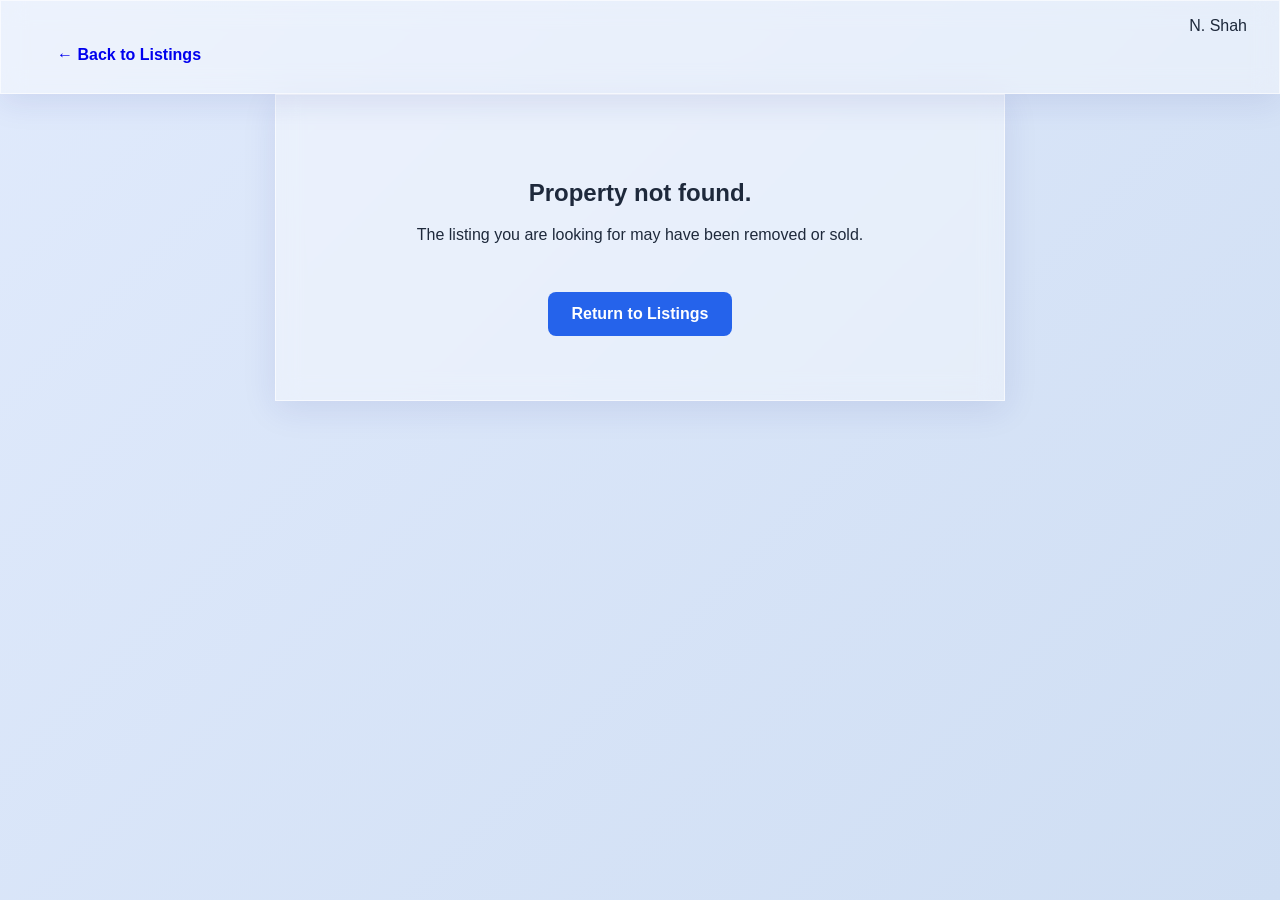
==== details.html @ 846b1905 "Initial website build" ====
<!DOCTYPE html>
<html lang="en">
<head>
    <meta charset="UTF-8">
    <meta name="viewport" content="width=device-width, initial-scale=1.0">
    <title>Property Details | Nirav Shah</title>
    <link rel="stylesheet" href="style.css">
</head>
<body>

    <nav class="glass-nav">
        <a href="index.html" class="btn-glass-small">← Back to Listings</a>
        <div class="logo">N. Shah</div>
    </nav>

    <main id="property-details-container" class="section">
        </main>

    <script src="data.js"></script>
    <script src="details.js"></script>
</body>
</html>
---- style.css ----
:root {
    --bg-gradient: linear-gradient(135deg, #e0eafc, #cfdef3); /* Light icy blue gradient */
    --glass-bg: rgba(255, 255, 255, 0.4);
    --glass-border: rgba(255, 255, 255, 0.6);
    --text-main: #1e293b;
    --accent: #2563eb;
}

body {
    margin: 0;
    font-family: 'Helvetica Neue', sans-serif;
    background: var(--bg-gradient);
    color: var(--text-main);
    min-height: 100vh;
}

/* Glass Utilities */
.glass-nav, .glass-panel, .glass-card {
    background: var(--glass-bg);
    backdrop-filter: blur(12px);
    -webkit-backdrop-filter: blur(12px);
    border: 1px solid var(--glass-border);
    box-shadow: 0 8px 32px 0 rgba(31, 38, 135, 0.1);
}

.glass-nav {
    display: flex;
    justify-content: space-between;
    padding: 1rem 2rem;
    position: sticky;
    top: 0;
    z-index: 100;
}

/* Hero Section */
.hero {
    padding: 4rem 2rem;
    display: flex;
    justify-content: center;
}

.about-panel {
    display: flex;
    align-items: center;
    gap: 2rem;
    padding: 2rem;
    border-radius: 20px;
    max-width: 800px;
    flex-wrap: wrap; /* Stacks on mobile */
}

.portrait {
    width: 150px;
    height: 150px;
    border-radius: 20px;
    object-fit: cover;
    border: 3px solid white;
    box-shadow: 0 20px 30px rgba(0,0,0,0.1);
}

.section-title {
    padding-left: 2rem; /* Pushes the title away from the left edge */
    margin-bottom: 1.5rem;
    font-size: 2rem;
    max-width: 1200px;
    margin-inline: auto; /* Keeps it aligned on very large screens */
}

/* Carousel for Mobile */
.carousel {
    display: flex;
    overflow-x: auto;
    scroll-snap-type: x mandatory; /* Snaps to each card */
    gap: 1.5rem;
    padding: 1rem 2rem 2rem;
    scrollbar-width: none; /* Hides scrollbar in Firefox */
}

.carousel::-webkit-scrollbar {
    display: none; /* Hides scrollbar in Chrome/Safari */
}

.glass-card {
    min-width: 85vw; /* Takes up most of screen on mobile */
    border-radius: 16px;
    overflow: hidden;
    scroll-snap-align: center;
    transition: transform 0.3s ease;
}

.card-img {
    height: 220px; /* If this is missing, the image is invisible */
    background-size: cover;
    background-position: center;
    background-color: #cbd5e1; /* Adds a gray placeholder if the image fails */
}

.card-content {
    padding: 1.5rem;
}

/* Desktop Override */
@media (min-width: 768px) {
    .carousel {
        flex-wrap: wrap;
        justify-content: center;
        overflow-x: visible;
    }
    .glass-card {
        min-width: 300px;
        width: 300px;
    }
    .glass-card:hover {
        transform: translateY(-5px);
    }
}

/* Buttons */
.btn-solid, .btn-glass, .btn-glass-small {
    display: inline-block;
    padding: 0.8rem 1.5rem;
    border-radius: 8px;
    text-decoration: none;
    font-weight: bold;
    margin-top: 1rem;
    cursor: pointer;
    transition: all 0.2s ease;
}

.btn-solid {
    background: var(--accent);
    color: white;
}

.btn-glass {
    background: rgba(255,255,255,0.5);
    color: var(--text-main);
    border: 1px solid white;
}

.btn-glass:hover {
    background: white;
}

.badge {
    display: inline-block;
    background: var(--accent);
    color: white;
    padding: 0.2rem 0.6rem;
    border-radius: 4px;
    font-size: 0.7rem;
    text-transform: uppercase;
    margin-bottom: 0.5rem;
}

.resource-card {
    min-width: 280px; /* Slightly narrower than property cards */
    text-align: left;
}

.resource-card h3 {
    margin: 0.5rem 0;
}

/* Gallery Grid Styles */
.gallery-grid {
    display: grid;
    /* Auto-fits columns that are at least 250px wide */
    grid-template-columns: repeat(auto-fit, minmax(250px, 1fr));
    gap: 1.5rem;
}

.gallery-img {
    width: 100%;
    height: 250px;
    object-fit: cover;
    border-radius: 12px;
    border: 1px solid var(--glass-border);
    transition: transform 0.3s ease, box-shadow 0.3s ease;
    cursor: pointer;
}

/* Micro-interaction: Images lift up slightly when hovered */
.gallery-img:hover {
    transform: translateY(-5px);
    box-shadow: 0 10px 20px rgba(0,0,0,0.1);
}


/* Navigation Links & Hamburger Menu */
.nav-links {
    display: flex;
    list-style: none;
    gap: 2rem;
    align-items: center;
}

.nav-links a {
    text-decoration: none;
    color: var(--text-main);
    font-weight: 500;
    transition: color 0.3s;
}

.nav-links a:hover {
    color: var(--accent);
}

.hamburger {
    display: none; /* Hidden on desktop */
    cursor: pointer;
    flex-direction: column;
    gap: 5px;
}

.hamburger .bar {
    width: 25px;
    height: 3px;
    background-color: var(--text-main);
    border-radius: 3px;
    transition: all 0.3s ease;
}

/* Mobile Nav Styles */
@media (max-width: 768px) {
    .hamburger {
        display: flex;
    }

    .nav-links {
        position: absolute;
        top: 70px;
        right: -100%; /* Hidden off-screen by default */
        flex-direction: column;
        background: var(--glass-bg);
        backdrop-filter: blur(16px);
        -webkit-backdrop-filter: blur(16px);
        width: 250px;
        height: 100vh;
        padding-top: 2rem;
        border-left: 1px solid var(--glass-border);
        transition: right 0.3s ease;
        box-shadow: -5px 0 15px rgba(0,0,0,0.1);
    }

    .nav-links.active {
        right: 0; /* Slides in when active */
    }
}
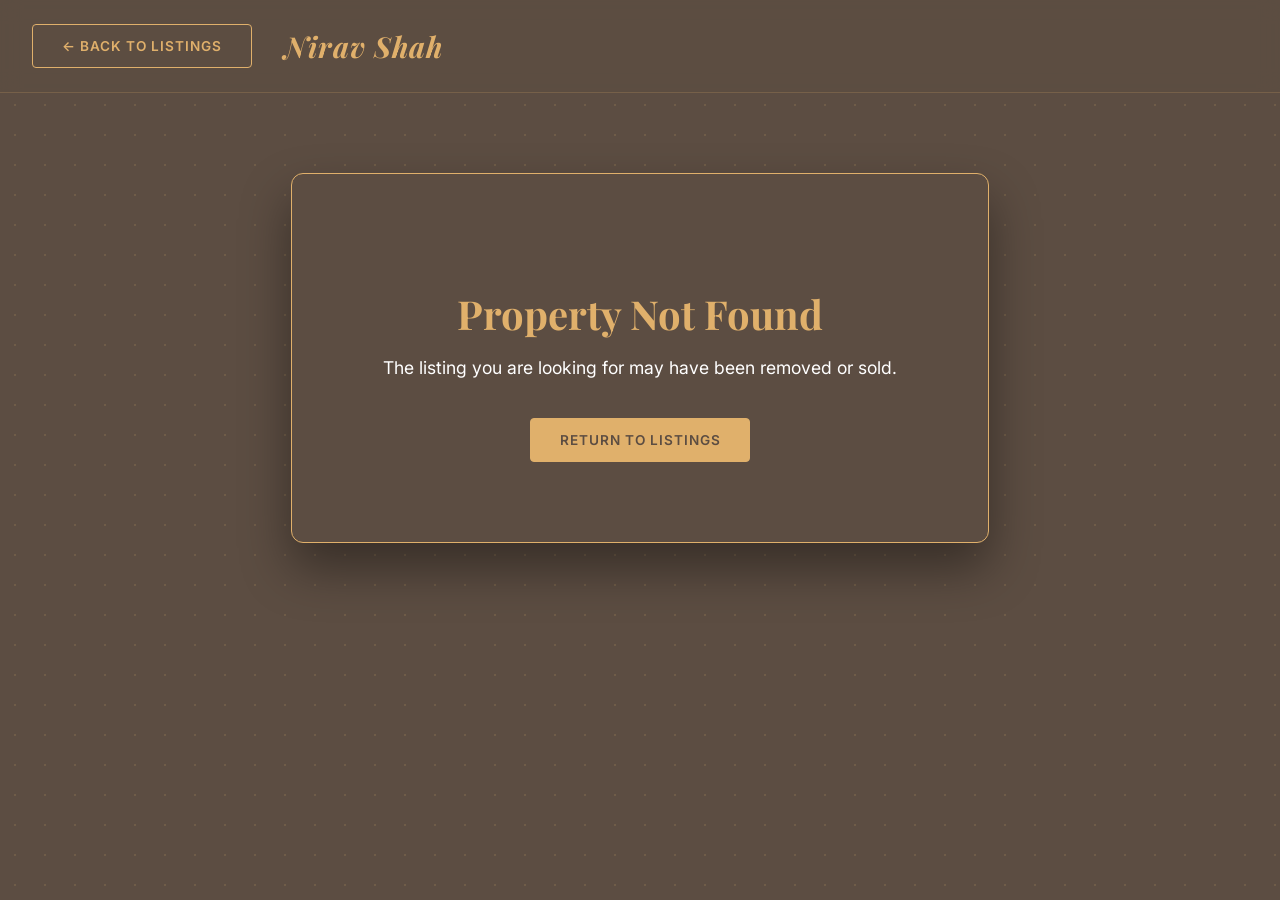
==== commit 90f4959d: "Fixed image rendering, nav bar alignment and listing UI" ====
--- a/details.html
+++ b/details.html
@@ -8,10 +8,10 @@
 </head>
 <body>
 
-    <nav class="glass-nav">
-        <a href="index.html" class="btn-glass-small">← Back to Listings</a>
-        <div class="logo">N. Shah</div>
-    </nav>
+<nav class="main-nav" style="justify-content: flex-start; gap: 2rem;">
+    <a href="index.html" class="btn-outline">← Back to Listings</a>
+    <div class="logo">Nirav Shah</div>
+</nav>
 
     <main id="property-details-container" class="section">
         </main>
--- a/style.css
+++ b/style.css
@@ -1,40 +1,129 @@
+@import url('https://fonts.googleapis.com/css2?family=Playfair+Display:ital,wght@0,400;0,600;0,700;1,400;1,600&family=Inter:wght@300;400;600&display=swap');
+
 :root {
-    --bg-gradient: linear-gradient(135deg, #e0eafc, #cfdef3); /* Light icy blue gradient */
-    --glass-bg: rgba(255, 255, 255, 0.4);
-    --glass-border: rgba(255, 255, 255, 0.6);
-    --text-main: #1e293b;
-    --accent: #2563eb;
-}
-
-body {
+    --bg-dark: #5c4d42;      /* Dark Taupe from flyer */
+    --bg-light: #ded4c8;     /* Soft Beige from flyer bottom */
+    --accent-gold: #e0b06b;  /* Golden text from flyer */
+    --text-light: #ffffff;
+    --text-dark: #3a3028;
+    --border-white: #ffffff;
+    
+    --pattern-color: rgba(224, 176, 107, 0.15); /* Subtle gold dots */
+}
+
+html, body {
     margin: 0;
-    font-family: 'Helvetica Neue', sans-serif;
-    background: var(--bg-gradient);
-    color: var(--text-main);
+    font-family: 'Inter', sans-serif;
+    background-color: var(--bg-dark);
+    /* Modern Dot Pattern */
+    background-image: radial-gradient(var(--pattern-color) 1.5px, transparent 1.5px);
+    background-size: 30px 30px;
+    color: var(--text-light);
     min-height: 100vh;
-}
-
-/* Glass Utilities */
-.glass-nav, .glass-panel, .glass-card {
-    background: var(--glass-bg);
-    backdrop-filter: blur(12px);
-    -webkit-backdrop-filter: blur(12px);
-    border: 1px solid var(--glass-border);
-    box-shadow: 0 8px 32px 0 rgba(31, 38, 135, 0.1);
-}
-
-.glass-nav {
+    overflow-x: hidden;
+}
+
+/* Typography */
+h1, h2, h3, .logo {
+    font-family: 'Playfair Display', serif;
+}
+
+.section-title {
+    text-align: center;
+    margin-bottom: 2rem;
+    font-size: 2.8rem;
+    font-style: italic;
+    color: var(--accent-gold);
+    font-weight: 600;
+}
+
+/* Modern Navigation */
+.main-nav {
     display: flex;
     justify-content: space-between;
-    padding: 1rem 2rem;
+    align-items: center; 
+    padding: 1.5rem 2rem;
     position: sticky;
     top: 0;
     z-index: 100;
-}
-
-/* Hero Section */
+    width: 100%;
+    box-sizing: border-box;
+    background: rgba(92, 77, 66, 0.95);
+    backdrop-filter: blur(10px);
+    border-bottom: 1px solid rgba(224, 176, 107, 0.2);
+}
+
+.main-nav .logo {
+    color: var(--accent-gold);
+    font-size: 1.8rem;
+    font-weight: 700;
+    letter-spacing: 1px;
+    font-style: italic;
+}
+.navbar {
+    display: flex;
+    justify-content: space-between; /* Pushes the logo left, and links/buttons right */
+    align-items: center; /* This is the magic line that fixes vertical alignment */
+}
+
+.nav-links {
+    display: flex;
+    list-style: none;
+    gap: 2.5rem;
+    align-items: center;
+    margin: 0;
+    padding: 0;
+}
+
+.nav-links a {
+    text-decoration: none;
+    color: var(--text-light);
+    font-weight: 400;
+    text-transform: uppercase;
+    letter-spacing: 1px;
+    font-size: 0.9rem;
+    transition: color 0.3s ease;
+}
+
+.nav-links a:hover, .nav-links a.active {
+    color: var(--accent-gold);
+}
+
+/* Hamburger Styles */
+.hamburger {
+    display: none;
+    cursor: pointer;
+    flex-direction: column;
+    gap: 6px;
+    z-index: 101;
+}
+
+.hamburger .bar {
+    width: 28px;
+    height: 3px;
+    background-color: var(--accent-gold);
+    border-radius: 3px;
+    transition: all 0.3s ease;
+}
+
+/* Sections & Panels */
+.section {
+    padding: 5rem 1rem;
+}
+
+.bg-light-section {
+    background-color: var(--bg-light);
+    background-image: radial-gradient(rgba(92, 77, 66, 0.08) 1.5px, transparent 1.5px);
+    background-size: 30px 30px;
+    color: var(--text-dark);
+}
+
+.bg-light-section .section-title {
+    color: var(--bg-dark);
+}
+
 .hero {
-    padding: 4rem 2rem;
+    padding: 4rem 1rem;
     display: flex;
     justify-content: center;
 }
@@ -42,208 +131,276 @@
 .about-panel {
     display: flex;
     align-items: center;
-    gap: 2rem;
-    padding: 2rem;
-    border-radius: 20px;
-    max-width: 800px;
-    flex-wrap: wrap; /* Stacks on mobile */
+    gap: 3rem;
+    padding: 3rem;
+    border-radius: 8px;
+    max-width: 900px;
+    background: var(--bg-dark);
+    border: 1px solid var(--accent-gold);
+    box-shadow: 0 25px 50px rgba(0,0,0,0.3);
 }
 
 .portrait {
-    width: 150px;
-    height: 150px;
-    border-radius: 20px;
+    width: 200px;
+    height: 200px;
+    border-radius: 50%;
     object-fit: cover;
-    border: 3px solid white;
-    box-shadow: 0 20px 30px rgba(0,0,0,0.1);
-}
-
-.section-title {
-    padding-left: 2rem; /* Pushes the title away from the left edge */
-    margin-bottom: 1.5rem;
-    font-size: 2rem;
-    max-width: 1200px;
-    margin-inline: auto; /* Keeps it aligned on very large screens */
-}
-
-/* Carousel for Mobile */
+    border: 4px solid var(--border-white);
+    box-shadow: 0 10px 20px rgba(0,0,0,0.2);
+}
+
+.bio h1 {
+    font-size: 3rem;
+    color: var(--accent-gold);
+    margin: 0 0 0.5rem 0;
+    font-style: italic;
+}
+
+/* Cards (Carousel) */
 .carousel {
     display: flex;
     overflow-x: auto;
-    scroll-snap-type: x mandatory; /* Snaps to each card */
-    gap: 1.5rem;
-    padding: 1rem 2rem 2rem;
-    scrollbar-width: none; /* Hides scrollbar in Firefox */
-}
-
-.carousel::-webkit-scrollbar {
-    display: none; /* Hides scrollbar in Chrome/Safari */
-}
-
-.glass-card {
-    min-width: 85vw; /* Takes up most of screen on mobile */
-    border-radius: 16px;
+    scroll-snap-type: x mandatory;
+    gap: 1.5rem; /* Slightly tighter gap on mobile */
+    padding: 1rem 1.5rem 3rem; /* Adjust padding to show edge of next card */
+    scrollbar-width: none;
+}
+
+.carousel::-webkit-scrollbar { display: none; }
+
+.property-card {
+    min-width: 82vw; /* Crucial: Makes it exactly 82% of screen, forcing next card to peek */
+    background: #d0c5b7;
+    color: var(--text-dark);
+    border-radius: 12px;
     overflow: hidden;
     scroll-snap-align: center;
-    transition: transform 0.3s ease;
+    transition: transform 0.3s ease, box-shadow 0.3s ease;
+    border: 6px solid var(--border-white);
+    box-shadow: 0 15px 30px rgba(0,0,0,0.2);
+}
+
+/* Desktop override for cards */
+@media (min-width: 768px) {
+    .property-card {
+        min-width: 320px;
+        width: 320px;
+    }
+    .carousel {
+        justify-content: center;
+    }
+    .property-card:hover {
+        transform: translateY(-8px);
+        box-shadow: 0 20px 40px rgba(0,0,0,0.3);
+    }
 }
 
 .card-img {
-    height: 220px; /* If this is missing, the image is invisible */
+    height: 240px;
     background-size: cover;
     background-position: center;
-    background-color: #cbd5e1; /* Adds a gray placeholder if the image fails */
 }
 
 .card-content {
     padding: 1.5rem;
 }
 
-/* Desktop Override */
-@media (min-width: 768px) {
-    .carousel {
-        flex-wrap: wrap;
-        justify-content: center;
-        overflow-x: visible;
-    }
-    .glass-card {
-        min-width: 300px;
-        width: 300px;
-    }
-    .glass-card:hover {
-        transform: translateY(-5px);
-    }
+.card-content h3 {
+    margin: 0 0 0.5rem 0;
+    font-size: 1.4rem;
+    color: var(--bg-dark);
+    white-space: pre-line;
+}
+
+.price {
+    font-size: 1.6rem;
+    color: var(--accent-gold);
+    font-family: 'Playfair Display', serif;
+    font-weight: bold;
+    margin: 0.5rem 0 1.2rem 0;
 }
 
 /* Buttons */
-.btn-solid, .btn-glass, .btn-glass-small {
+.btn-solid, .btn-outline {
     display: inline-block;
-    padding: 0.8rem 1.5rem;
-    border-radius: 8px;
+    padding: 0.8rem 1.8rem;
+    border-radius: 4px;
     text-decoration: none;
-    font-weight: bold;
-    margin-top: 1rem;
+    font-weight: 600;
+    text-transform: uppercase;
+    letter-spacing: 1px;
+    font-size: 0.85rem;
     cursor: pointer;
-    transition: all 0.2s ease;
+    transition: all 0.3s ease;
 }
 
 .btn-solid {
-    background: var(--accent);
-    color: white;
-}
-
-.btn-glass {
-    background: rgba(255,255,255,0.5);
-    color: var(--text-main);
-    border: 1px solid white;
-}
-
-.btn-glass:hover {
-    background: white;
-}
-
-.badge {
-    display: inline-block;
-    background: var(--accent);
-    color: white;
-    padding: 0.2rem 0.6rem;
-    border-radius: 4px;
-    font-size: 0.7rem;
-    text-transform: uppercase;
-    margin-bottom: 0.5rem;
-}
-
-.resource-card {
-    min-width: 280px; /* Slightly narrower than property cards */
-    text-align: left;
-}
-
-.resource-card h3 {
-    margin: 0.5rem 0;
-}
-
-/* Gallery Grid Styles */
+    background: var(--accent-gold);
+    color: var(--bg-dark);
+    border: 1px solid var(--accent-gold);
+}
+
+.btn-solid:hover {
+    background: transparent;
+    color: var(--accent-gold);
+}
+
+.btn-outline {
+    background: transparent;
+    color: var(--accent-gold);
+    border: 1px solid var(--accent-gold);
+}
+
+.btn-outline:hover {
+    background: var(--accent-gold);
+    color: var(--bg-dark);
+}
+
+/* Icons & Highlights */
+.icon-specs {
+    display: flex;
+    gap: 1.2rem;
+    margin-bottom: 1.2rem;
+    font-weight: 600;
+    color: var(--bg-dark);
+    font-size: 0.9rem;
+}
+
+.icon-specs i {
+    color: var(--accent-gold);
+}
+
+/* Hero Contact Details */
+.hero-contact-info p {
+    margin-bottom: 0.6rem;
+    display: flex;
+    align-items: center;
+    gap: 0.8rem;
+}
+
+.hero-contact-info a, .hero-contact-info span {
+    color: var(--text-light);
+    text-decoration: none;
+    transition: color 0.2s ease;
+}
+
+.hero-contact-info a:hover {
+    color: var(--accent-gold);
+}
+
+.hero-contact-info i {
+    color: var(--accent-gold);
+    width: 20px;
+}
+
+.hero-socials {
+    margin-top: 1.5rem;
+    font-size: 1.5rem;
+    display: flex;
+    gap: 1.5rem;
+}
+
+.hero-socials a {
+    color: var(--accent-gold);
+    transition: color 0.3s ease;
+}
+
+.hero-socials a:hover {
+    color: var(--text-light);
+}
+
+/* Grid for Listings Page */
 .gallery-grid {
     display: grid;
-    /* Auto-fits columns that are at least 250px wide */
-    grid-template-columns: repeat(auto-fit, minmax(250px, 1fr));
-    gap: 1.5rem;
+    grid-template-columns: repeat(auto-fit, minmax(300px, 1fr));
+    gap: 2.5rem;
 }
 
 .gallery-img {
     width: 100%;
-    height: 250px;
+    height: 250px; 
     object-fit: cover;
+}
+/* Details Panel */
+.details-panel {
+    background: var(--bg-dark);
+    border: 1px solid var(--accent-gold);
+    padding: 3rem;
     border-radius: 12px;
-    border: 1px solid var(--glass-border);
-    transition: transform 0.3s ease, box-shadow 0.3s ease;
-    cursor: pointer;
-}
-
-/* Micro-interaction: Images lift up slightly when hovered */
-.gallery-img:hover {
-    transform: translateY(-5px);
-    box-shadow: 0 10px 20px rgba(0,0,0,0.1);
-}
-
-
-/* Navigation Links & Hamburger Menu */
-.nav-links {
-    display: flex;
-    list-style: none;
-    gap: 2rem;
-    align-items: center;
-}
-
-.nav-links a {
-    text-decoration: none;
-    color: var(--text-main);
-    font-weight: 500;
-    transition: color 0.3s;
-}
-
-.nav-links a:hover {
-    color: var(--accent);
-}
-
-.hamburger {
-    display: none; /* Hidden on desktop */
-    cursor: pointer;
-    flex-direction: column;
-    gap: 5px;
-}
-
-.hamburger .bar {
-    width: 25px;
-    height: 3px;
-    background-color: var(--text-main);
-    border-radius: 3px;
-    transition: all 0.3s ease;
-}
-
-/* Mobile Nav Styles */
+    box-shadow: 0 25px 50px rgba(0,0,0,0.4);
+}
+
+footer {
+    background: var(--bg-dark);
+    text-align: center; 
+    padding: 3rem; 
+    color: var(--text-light);
+    border-top: 1px solid rgba(224, 176, 107, 0.2);
+}
+
+/* --- Mobile Responsiveness --- */
 @media (max-width: 768px) {
     .hamburger {
         display: flex;
     }
-
     .nav-links {
-        position: absolute;
-        top: 70px;
-        right: -100%; /* Hidden off-screen by default */
+        position: fixed;
+        top: 0;
+        right: -100%;
         flex-direction: column;
-        background: var(--glass-bg);
-        backdrop-filter: blur(16px);
-        -webkit-backdrop-filter: blur(16px);
+        background: rgba(92, 77, 66, 0.98);
         width: 250px;
         height: 100vh;
-        padding-top: 2rem;
-        border-left: 1px solid var(--glass-border);
+        padding-top: 6rem;
+        border-left: 1px solid var(--accent-gold);
         transition: right 0.3s ease;
-        box-shadow: -5px 0 15px rgba(0,0,0,0.1);
-    }
-
+        box-shadow: -5px 0 20px rgba(0,0,0,0.5);
+    }
     .nav-links.active {
-        right: 0; /* Slides in when active */
-    }
-}+        right: 0; 
+    }
+    
+    .about-panel {
+        flex-direction: column;
+        text-align: center;
+        padding: 2rem 1.5rem;
+    }
+    .bio h1 {
+        font-size: 2.5rem;
+    }
+    .section-title {
+        font-size: 2.2rem;
+    }
+    
+    /* Perfect Profile Links Alignment Fix */
+    .hero-contact-info {
+        display: flex;
+        flex-direction: column;
+        align-items: flex-start; /* Aligns items inside the block to the left */
+        margin: 0 auto; /* Centers the whole block */
+        width: fit-content; /* Prevents block from taking full width so margin auto works */
+    }
+    .hero-contact-info p {
+        justify-content: flex-start; /* Ensures text stays left-aligned */
+        text-align: left;
+    }
+    .hero-socials {
+        justify-content: center; /* Centers social icons */
+        width: 100%; /* Spans the width of the container to center properly */
+    }
+    
+.details-panel {
+        padding: 1.5rem;
+    }
+
+    .details-image {
+        width: 100%;
+        height: 400px;
+        object-fit: cover;
+        object-position: center;    
+    } /* <--- This closing bracket was missing! */
+
+    .property-card-description {
+        white-space: pre-line;
+    }
+} /* This final bracket closes the @media query */
